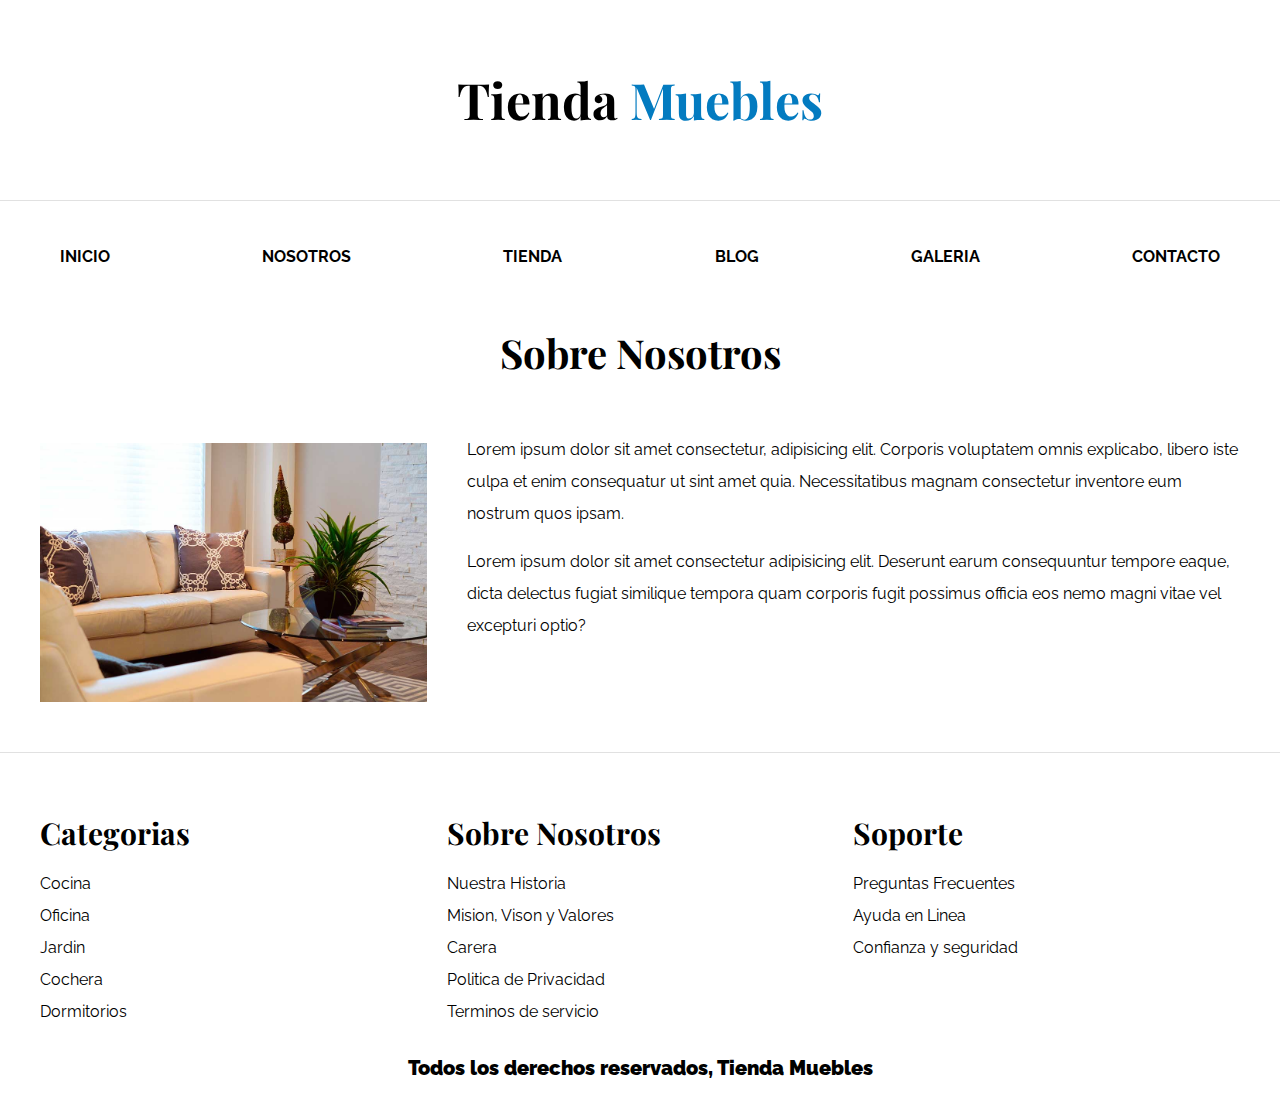
==== nosotros.html @ 519042cd "E-commerce demo" ====
<!DOCTYPE html>
<html lang="en">
<head>
    <meta charset="UTF-8">
    <meta http-equiv="X-UA-Compatible" content="IE=edge">
    <meta name="viewport" content="width=device-width, initial-scale=1.0">
    <link rel="preconnect" href="https://fonts.googleapis.com">
<link rel="preconnect" href="https://fonts.gstatic.com" crossorigin>
<link href="https://fonts.googleapis.com/css2?family=Playfair+Display:wght@700&family=Raleway:ital,wght@0,400;1,700;1,900&display=swap" rel="stylesheet">
    <link rel="stylesheet" href="css/normalizer.css">
    <link rel="stylesheet" href="css/app.css">
    <title>E-Commerce | Nosotros</title>
</head>
<body>
    <head>
       <h1 class="nombre-sitio"> Tienda <span>Muebles</span> </h1>
    </head>

    <div class="contenedor-navegacion">
        <nav class="nav-principal contenedor">
            <a href="index.html">Inicio</a>
            <a href="nosotros.html">Nosotros</a>
            <a href="tienda.html">Tienda</a>
            <a href="blog.html">Blog</a>
            <a href="galeria.html">Galeria</a>
            <a href="contacto.html">Contacto</a>
        </nav>
    </div>

    <main class="contenedor contenido-nosotros">
         <h2 class="text-center">Sobre Nosotros</h2>

         <div class="nosotros contenedor">
            <div class="imagen">
                <img src="Imagenes/nosotros.jpg" alt="nosotros">
            </div>
            <div class="info-nosotros">
                <p>
                    Lorem ipsum dolor sit amet consectetur, adipisicing elit. Corporis voluptatem omnis explicabo,
                     libero iste culpa et enim consequatur ut sint amet quia. Necessitatibus magnam consectetur 
                     inventore eum nostrum quos ipsam.
                </p>
                <p>
                    Lorem ipsum dolor sit amet consectetur adipisicing elit. Deserunt earum consequuntur tempore eaque,
                     dicta delectus fugiat similique tempora quam corporis fugit possimus officia eos nemo magni vitae
                      vel excepturi optio?
                </p>
            </div>
         </div>
        
    </main>


    <footer class=" footer">
        <div class="footer-categorias contenedor">
            <div>
                <h3>Categorias</h3>
                <nav >
                    <a href="#">Cocina</a>
                    <a href="#">Oficina</a>
                    <a href="#">Jardin</a>
                    <a href="#">Cochera</a>
                    <a href="#">Dormitorios</a>
                </nav>
            </div>

            <div>
                <h3>Sobre Nosotros</h3>
                <nav>
                    <a href="#">Nuestra Historia</a>
                    <a href="#">Mision, Vison y Valores</a>
                    <a href="#">Carera</a>
                    <a href="#">Politica de Privacidad</a>
                    <a href="#">Terminos de servicio</a>
                </nav>
            </div>

            <div>
                <h3>Soporte</h3>
                <nav>
                    <a href="#">Preguntas Frecuentes</a>
                    <a href="#">Ayuda en Linea</a>
                    <a href="#">Confianza y seguridad</a>
                </nav>
            </div>
        </div>
        <p class="copy">Todos los derechos reservados, Tienda Muebles </p>
    </footer>
</body>
</html>
---- css/normalizer.css ----
/*! normalize.css v8.0.1 | MIT License | github.com/necolas/normalize.css */

/* Document
   ========================================================================== */

/**
 * 1. Correct the line height in all browsers.
 * 2. Prevent adjustments of font size after orientation changes in iOS.
 */

 html {
    line-height: 1.15; /* 1 */
    -webkit-text-size-adjust: 100%; /* 2 */
  }
  
  /* Sections
     ========================================================================== */
  
  /**
   * Remove the margin in all browsers.
   */
  
  body {
    margin: 0;
  }
  
  /**
   * Render the `main` element consistently in IE.
   */
  
  main {
    display: block;
  }
  
  /**
   * Correct the font size and margin on `h1` elements within `section` and
   * `article` contexts in Chrome, Firefox, and Safari.
   */
  
  h1 {
    font-size: 2em;
    margin: 0.67em 0;
  }
  
  /* Grouping content
     ========================================================================== */
  
  /**
   * 1. Add the correct box sizing in Firefox.
   * 2. Show the overflow in Edge and IE.
   */
  
  hr {
    box-sizing: content-box; /* 1 */
    height: 0; /* 1 */
    overflow: visible; /* 2 */
  }
  
  /**
   * 1. Correct the inheritance and scaling of font size in all browsers.
   * 2. Correct the odd `em` font sizing in all browsers.
   */
  
  pre {
    font-family: monospace, monospace; /* 1 */
    font-size: 1em; /* 2 */
  }
  
  /* Text-level semantics
     ========================================================================== */
  
  /**
   * Remove the gray background on active links in IE 10.
   */
  
  a {
    background-color: transparent;
  }
  
  /**
   * 1. Remove the bottom border in Chrome 57-
   * 2. Add the correct text decoration in Chrome, Edge, IE, Opera, and Safari.
   */
  
  abbr[title] {
    border-bottom: none; /* 1 */
    text-decoration: underline; /* 2 */
    text-decoration: underline dotted; /* 2 */
  }
  
  /**
   * Add the correct font weight in Chrome, Edge, and Safari.
   */
  
  b,
  strong {
    font-weight: bolder;
  }
  
  /**
   * 1. Correct the inheritance and scaling of font size in all browsers.
   * 2. Correct the odd `em` font sizing in all browsers.
   */
  
  code,
  kbd,
  samp {
    font-family: monospace, monospace; /* 1 */
    font-size: 1em; /* 2 */
  }
  
  /**
   * Add the correct font size in all browsers.
   */
  
  small {
    font-size: 80%;
  }
  
  /**
   * Prevent `sub` and `sup` elements from affecting the line height in
   * all browsers.
   */
  
  sub,
  sup {
    font-size: 75%;
    line-height: 0;
    position: relative;
    vertical-align: baseline;
  }
  
  sub {
    bottom: -0.25em;
  }
  
  sup {
    top: -0.5em;
  }
  
  /* Embedded content
     ========================================================================== */
  
  /**
   * Remove the border on images inside links in IE 10.
   */
  
  img {
    border-style: none;
  }
  
  /* Forms
     ========================================================================== */
  
  /**
   * 1. Change the font styles in all browsers.
   * 2. Remove the margin in Firefox and Safari.
   */
  
  button,
  input,
  optgroup,
  select,
  textarea {
    font-family: inherit; /* 1 */
    font-size: 100%; /* 1 */
    line-height: 1.15; /* 1 */
    margin: 0; /* 2 */
  }
  
  /**
   * Show the overflow in IE.
   * 1. Show the overflow in Edge.
   */
  
  button,
  input { /* 1 */
    overflow: visible;
  }
  
  /**
   * Remove the inheritance of text transform in Edge, Firefox, and IE.
   * 1. Remove the inheritance of text transform in Firefox.
   */
  
  button,
  select { /* 1 */
    text-transform: none;
  }
  
  /**
   * Correct the inability to style clickable types in iOS and Safari.
   */
  
  button,
  [type="button"],
  [type="reset"],
  [type="submit"] {
    -webkit-appearance: button;
  }
  
  /**
   * Remove the inner border and padding in Firefox.
   */
  
  button::-moz-focus-inner,
  [type="button"]::-moz-focus-inner,
  [type="reset"]::-moz-focus-inner,
  [type="submit"]::-moz-focus-inner {
    border-style: none;
    padding: 0;
  }
  
  /**
   * Restore the focus styles unset by the previous rule.
   */
  
  button:-moz-focusring,
  [type="button"]:-moz-focusring,
  [type="reset"]:-moz-focusring,
  [type="submit"]:-moz-focusring {
    outline: 1px dotted ButtonText;
  }
  
  /**
   * Correct the padding in Firefox.
   */
  
  fieldset {
    padding: 0.35em 0.75em 0.625em;
  }
  
  /**
   * 1. Correct the text wrapping in Edge and IE.
   * 2. Correct the color inheritance from `fieldset` elements in IE.
   * 3. Remove the padding so developers are not caught out when they zero out
   *    `fieldset` elements in all browsers.
   */
  
  legend {
    box-sizing: border-box; /* 1 */
    color: inherit; /* 2 */
    display: table; /* 1 */
    max-width: 100%; /* 1 */
    padding: 0; /* 3 */
    white-space: normal; /* 1 */
  }
  
  /**
   * Add the correct vertical alignment in Chrome, Firefox, and Opera.
   */
  
  progress {
    vertical-align: baseline;
  }
  
  /**
   * Remove the default vertical scrollbar in IE 10+.
   */
  
  textarea {
    overflow: auto;
  }
  
  /**
   * 1. Add the correct box sizing in IE 10.
   * 2. Remove the padding in IE 10.
   */
  
  [type="checkbox"],
  [type="radio"] {
    box-sizing: border-box; /* 1 */
    padding: 0; /* 2 */
  }
  
  /**
   * Correct the cursor style of increment and decrement buttons in Chrome.
   */
  
  [type="number"]::-webkit-inner-spin-button,
  [type="number"]::-webkit-outer-spin-button {
    height: auto;
  }
  
  /**
   * 1. Correct the odd appearance in Chrome and Safari.
   * 2. Correct the outline style in Safari.
   */
  
  [type="search"] {
    -webkit-appearance: textfield; /* 1 */
    outline-offset: -2px; /* 2 */
  }
  
  /**
   * Remove the inner padding in Chrome and Safari on macOS.
   */
  
  [type="search"]::-webkit-search-decoration {
    -webkit-appearance: none;
  }
  
  /**
   * 1. Correct the inability to style clickable types in iOS and Safari.
   * 2. Change font properties to `inherit` in Safari.
   */
  
  ::-webkit-file-upload-button {
    -webkit-appearance: button; /* 1 */
    font: inherit; /* 2 */
  }
  
  /* Interactive
     ========================================================================== */
  
  /*
   * Add the correct display in Edge, IE 10+, and Firefox.
   */
  
  details {
    display: block;
  }
  
  /*
   * Add the correct display in all browsers.
   */
  
  summary {
    display: list-item;
  }
  
  /* Misc
     ========================================================================== */
  
  /**
   * Add the correct display in IE 10+.
   */
  
  template {
    display: none;
  }
  
  /**
   * Add the correct display in IE 10.
   */
  
  [hidden] {
    display: none;
  }
---- css/app.css ----
@import url(nosotros.css);
@import url(blog.css);
@import url(entrada.css);
@import url(galeria.css);
@import url(formulario.css);

html {
  box-sizing: border-box;
  font-size: 62.5%;
}
*, *:before, *:after {
    box-sizing: inherit;
  }
body{
font-family: 'Raleway', sans-serif;
font-size: 1.6rem;
line-height: 2;
}


/**Globales*/
h1, h2, h3{
  font-family: 'Playfair Display', serif;
  margin: 0 0 5rem 0;
}
h1{
  font-size: 5rem;
}
h2{
  font-size: 4rem;
}
h3{
  font-size: 3rem;
}
a{
  text-decoration: none;
  color: #000000;

}

.contenedor{
  max-width: 120rem;/*1200 px*/
  margin: 0 auto;
}

img{
  max-width: 100%;
  display: block;
}

/*Utilidades*/
.text-center{
  text-align: center;
}

.max-width-30{
  max-width: 30rem;
}

.btn{
  background-color: #8cbc00;
  display: block;
  color: #fff;
  text-transform: uppercase;
  font-weight: 900;
  padding: 1rem;
  text-align: center;
  border: none;
  cursor: pointer;
}

.btn:hover{
  background-color: dimgrey;
  color: #fff;
  transform: scale(.8);
  transition: .5s;
}

/*Header y navegacion*/

.nombre-sitio{
  margin-top: 5rem;/*50px*/
  text-align: center;
}
.nombre-sitio span{
  color: #037bc0
}

.nav-principal{
  padding: 2rem 0 2rem 0 ;
  display: flex;
  justify-content: space-between;
}

.nav-principal a{
  display: block;
  text-transform: uppercase;
  font-weight: bold;
  padding: 2rem;
}

.nav-principal a:hover{
  background-color: #037bc0;
  color: #fff;
  border-radius: .4rem;
}
.contenedor-navegacion{
  border-top:1px solid #e1e1e1;
}

/**Backgraund de la imagen**/

.hero{
  background-image: url(../Imagenes/principal.jpg);
  background-repeat: no-repeat;
  background-size: cover;
  background-position: center center;
  height: 55rem;
}

/*Categorias*/

.categorias{
  margin-top: 5rem;

  margin-bottom: 5rem;
}

.contenedor-categorias{
  display: grid;
  grid-template-columns: repeat(3, 1fr);
  gap: 2rem;
}
.contenido-categorias a{
 display: block;
 text-align: center;
 padding: 2rem; /*separacion*/
 font-size: 2rem;
 font-weight: 900;
}
.contenedor-categorias a:hover{
  background-color: #037bc0;
  color: #ffffff;
  border-bottom-right-radius: 1rem;
  text-transform: uppercase;
}

/*Bloque nosotros */
.sobre-nosotros{
  background-image: linear-gradient(to right, transparent 50%, #037bc0 50%, #037bc0 100%), url(../Imagenes/nosotros.jpg);
  padding: 10rem 0;
  background-position: left center;
  background-repeat: no-repeat;
  background-size: 100%, 120rem ;
}

.sobre-nosotros-grid{
  /*display: grid;
  grid-template-columns: repeat(2, 1fr);
  gap: 4rem;*/

  display: flex;
  justify-content: flex-end;
  text-align: justify;
}

.texto-nosotros{
 /* grid-column: 2 / 3;*/
 flex-basis: 50%;
 padding-left: 10rem;
 color: #fff;
 
}

/*Listado Productos*/

.contenido-principal{
  padding-top: 5rem;/*Separacion con el elemento de arriba*/
}

.producto{
  background-color: #037bc0;
}

.texto-producto h3{
  margin: 0;
}

.texto-producto p{
  margin: 0 0 .5rem 0;
}

.texto-producto{
  text-align: center;
  color: #fff;
  padding: 2rem;
}

.texto-producto .price{
  font-size: 2.8rem;
  font-weight: 900;
}

.listado-productos{
  display: grid;
  grid-template-columns: repeat(6, 1fr);
  gap: 2rem;
}
.producto:nth-child(1){
  grid-column: 1 / 7;
  display: grid;
  grid-template-columns: 3fr 1fr;
}

.producto:nth-child(2){
  grid-column-start: 1;
  grid-column-end: 4;
}

.producto:nth-child(3){
  grid-column-start: 4;
  grid-column-end: 7;
}

.producto:nth-child(4){
  grid-column-start: 1;
  grid-column-end: 3;
}

.producto:nth-child(5){
  grid-column-start: 3;
  grid-column-end: 5;
}

.producto:nth-child(6){
  grid-column-start: 5;
  grid-column-end: 7;
}

/*Object fit a los productos*/

.producto:nth-child(1) img{
  height: 43rem;
  width: 100%;
  object-fit: cover;
}

.producto:nth-child(2) img,
.producto:nth-child(3) img{
  height: 30rem;
  width: 100%;
  object-fit: cover;
}

.producto:nth-child(4) img,
.producto:nth-child(5) img,
.producto:nth-child(6) img{
  height: 30rem;
  width: 100%;
  object-fit: cover;
}

/*Footer*/

.footer{
  border-top: 1px solid #e1e1e1;
  margin-top: 5rem; 
  padding-top: 5rem;
}

.footer h3{
  margin: 0 0 .5rem 0;
}

.footer-categorias{
  display: grid;
  grid-template-columns: repeat(3, 1fr);
  gap: 2rem;
}

.footer-categorias nav{
  display: flex;
  flex-direction: column;
}

.footer .copy{
  text-align: center;
  margin-top: 2rem;
  font-weight: 900;
  font-size: 2rem;
}
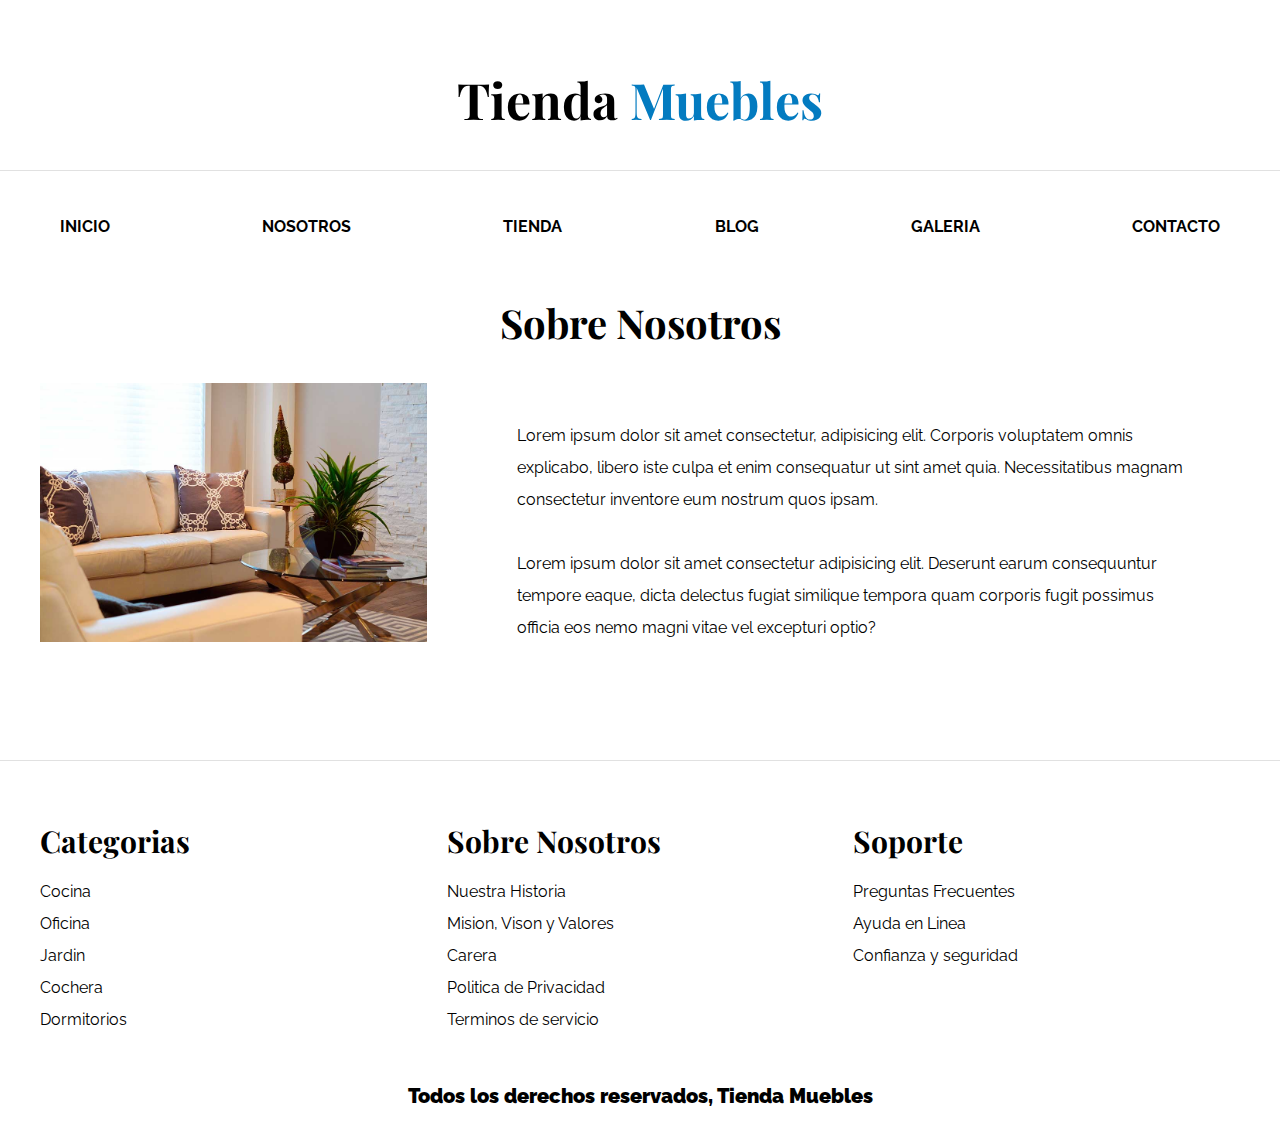
==== commit 8c3f1ce5: "Actualizacion" ====
--- a/nosotros.html
+++ b/nosotros.html
@@ -55,7 +55,7 @@
         <div class="footer-categorias contenedor">
             <div>
                 <h3>Categorias</h3>
-                <nav >
+                <nav class="footer-menu">
                     <a href="#">Cocina</a>
                     <a href="#">Oficina</a>
                     <a href="#">Jardin</a>
@@ -66,7 +66,7 @@
 
             <div>
                 <h3>Sobre Nosotros</h3>
-                <nav>
+                <nav class="footer-menu">
                     <a href="#">Nuestra Historia</a>
                     <a href="#">Mision, Vison y Valores</a>
                     <a href="#">Carera</a>
@@ -77,7 +77,7 @@
 
             <div>
                 <h3>Soporte</h3>
-                <nav>
+                <nav class="footer-menu">
                     <a href="#">Preguntas Frecuentes</a>
                     <a href="#">Ayuda en Linea</a>
                     <a href="#">Confianza y seguridad</a>
--- a/css/app.css
+++ b/css/app.css
@@ -3,6 +3,7 @@
 @import url(entrada.css);
 @import url(galeria.css);
 @import url(formulario.css);
+@import url(queries.css);
 
 html {
   box-sizing: border-box;
@@ -21,17 +22,33 @@
 /**Globales*/
 h1, h2, h3{
   font-family: 'Playfair Display', serif;
-  margin: 0 0 5rem 0;
+  margin: 0 0 2rem 0;
 }
 h1{
-  font-size: 5rem;
+  font-size: 4rem;
+}
+@media (min-width: 768px) {
+     h1{
+      font-size: 5rem;
+     }
 }
 h2{
-  font-size: 4rem;
+  font-size: 3.2rem;
+}
+@media (min-width: 768px) {
+     h2{
+      font-size: 4rem;
+     }
 }
 h3{
-  font-size: 3rem;
-}
+  font-size: 2.4rem;
+}
+@media (min-width: 768px) {
+     h3{
+      font-size: 3rem;
+     }
+}
+
 a{
   text-decoration: none;
   color: #000000;
@@ -89,7 +106,8 @@
 .nav-principal{
   padding: 2rem 0 2rem 0 ;
   display: flex;
-  justify-content: space-between;
+  flex-direction: column;
+  align-items: center;
 }
 
 .nav-principal a{
@@ -99,6 +117,13 @@
   padding: 2rem;
 }
 
+@media (min-width: 768px) {
+     .nav-principal{
+      flex-direction: row;
+      justify-content: space-between;
+     }
+}
+
 .nav-principal a:hover{
   background-color: #037bc0;
   color: #fff;
@@ -115,28 +140,48 @@
   background-repeat: no-repeat;
   background-size: cover;
   background-position: center center;
-  height: 55rem;
+  height: 25rem;
+}
+
+@media (min-width: 768px) {
+     .hero{
+      height: 55rem;
+     }
 }
 
 /*Categorias*/
 
 .categorias{
-  margin-top: 5rem;
-
-  margin-bottom: 5rem;
-}
-
-.contenedor-categorias{
-  display: grid;
-  grid-template-columns: repeat(3, 1fr);
-  gap: 2rem;
-}
+ padding: 5rem 0;
+}
+
+.contenido-categorias{
+  margin-bottom: 2rem;
+}
+@media (min-width: 768px) {
+  .contenido-categorias{
+  margin-bottom: 0;  
+  }    
+}
+
+.contenido-categorias img{
+  width: 100%;
+}
+
+@media (min-width: 768px) {
+  .contenedor-categorias{
+    display: grid;
+    grid-template-columns: repeat(3, 1fr);
+    gap: 2rem;
+  }
+}
+
 .contenido-categorias a{
  display: block;
  text-align: center;
  padding: 2rem; /*separacion*/
  font-size: 2rem;
- font-weight: 900;
+
 }
 .contenedor-categorias a:hover{
   background-color: #037bc0;
@@ -147,29 +192,44 @@
 
 /*Bloque nosotros */
 .sobre-nosotros{
-  background-image: linear-gradient(to right, transparent 50%, #037bc0 50%, #037bc0 100%), url(../Imagenes/nosotros.jpg);
-  padding: 10rem 0;
-  background-position: left center;
+  background-image: linear-gradient(to bottom, transparent 50%, #037bc0 50%, #037bc0 100%), url(../Imagenes/nosotros.jpg);
+  background-position: center, top left;
   background-repeat: no-repeat;
-  background-size: 100%, 120rem ;
+  background-size: 100%, 70rem;
+}
+
+@media (min-width: 768px) {
+  .sobre-nosotros{
+    background-image: linear-gradient(to right, transparent 50%, #037bc0 50%, #037bc0 100%), url(../Imagenes/nosotros.jpg);
+    padding: 10rem 0;
+    background-position: left center;
+    background-size: 100%, 160rem ;
+  }
 }
 
 .sobre-nosotros-grid{
-  /*display: grid;
-  grid-template-columns: repeat(2, 1fr);
-  gap: 4rem;*/
-
-  display: flex;
-  justify-content: flex-end;
-  text-align: justify;
+  display: grid;
+  grid-template-rows: repeat(2, 1fr);
+}
+@media (min-width: 768px) {
+     .sobre-nosotros-grid{
+      grid-template-columns: repeat(2, 1fr);
+      grid-template-rows: unset;
+      column-gap: 10rem;
+     }
 }
 
 .texto-nosotros{
- /* grid-column: 2 / 3;*/
- flex-basis: 50%;
- padding-left: 10rem;
+ grid-row: 2 / 3;
+ /* flex-basis: 50%; */
+ padding: 5rem;
  color: #fff;
- 
+}
+
+@media (min-width: 768px) {
+     .texto-nosotros{
+      grid-column: 2 / 3;
+     }
 }
 
 /*Listado Productos*/
@@ -178,8 +238,52 @@
   padding-top: 5rem;/*Separacion con el elemento de arriba*/
 }
 
+@media (min-width: 768px) {
+    .listado-productos{
+      display: grid;
+      grid-template-columns: repeat(6, 1fr);
+      gap: 2rem;
+    }
+    .producto:nth-child(1){
+      grid-column: 1 / 7;
+      display: grid;
+      grid-template-columns: 3fr 1fr;
+    }
+    
+    .producto:nth-child(2){
+      grid-column-start: 1;
+      grid-column-end: 4;
+    }
+    
+    .producto:nth-child(3){
+      grid-column-start: 4;
+      grid-column-end: 7;
+    }
+    
+    .producto:nth-child(4){
+      grid-column-start: 1;
+      grid-column-end: 3;
+    }
+    
+    .producto:nth-child(5){
+      grid-column-start: 3;
+      grid-column-end: 5;
+    }
+    
+    .producto:nth-child(6){
+      grid-column-start: 5;
+      grid-column-end: 7;
+    }
+}
+
 .producto{
   background-color: #037bc0;
+  margin-bottom: 4rem;
+}
+@media (min-width: 768px) {
+     .producto{
+      margin-bottom: 0;
+     }
 }
 
 .texto-producto h3{
@@ -201,41 +305,7 @@
   font-weight: 900;
 }
 
-.listado-productos{
-  display: grid;
-  grid-template-columns: repeat(6, 1fr);
-  gap: 2rem;
-}
-.producto:nth-child(1){
-  grid-column: 1 / 7;
-  display: grid;
-  grid-template-columns: 3fr 1fr;
-}
-
-.producto:nth-child(2){
-  grid-column-start: 1;
-  grid-column-end: 4;
-}
-
-.producto:nth-child(3){
-  grid-column-start: 4;
-  grid-column-end: 7;
-}
-
-.producto:nth-child(4){
-  grid-column-start: 1;
-  grid-column-end: 3;
-}
-
-.producto:nth-child(5){
-  grid-column-start: 3;
-  grid-column-end: 5;
-}
-
-.producto:nth-child(6){
-  grid-column-start: 5;
-  grid-column-end: 7;
-}
+
 
 /*Object fit a los productos*/
 
@@ -270,17 +340,36 @@
 
 .footer h3{
   margin: 0 0 .5rem 0;
+  text-align: center;
+}
+
+@media (min-width: 769px) {
+     .footer h3{
+      text-align: left;
+     }
 }
 
 .footer-categorias{
-  display: grid;
-  grid-template-columns: repeat(3, 1fr);
-  gap: 2rem;
-}
-
-.footer-categorias nav{
-  display: flex;
-  flex-direction: column;
+ display: block;
+ text-align: center;
+}
+
+@media (min-width: 768px) {
+  .footer-categorias{
+    display: grid;
+    grid-template-columns: repeat(3, 1fr);
+    gap: 2rem;
+  }
+}
+
+.footer-menu a{
+  display: block;
+  text-align: center;
+}
+@media (min-width: 768px) {
+     .footer-menu a{
+      text-align: left;
+     }
 }
 
 .footer .copy{
@@ -290,3 +379,36 @@
   font-size: 2rem;
 }
 
+.footer-categorias > div{
+  margin-bottom: 2rem;
+}
+
+@media (min-width: 768px) {
+     .footer-menu > div{
+      margin-bottom: 0;
+     }
+}
+
+/**Nosotros**/
+.nosotros{
+  display: flex;
+  flex-direction: column;
+  align-content: center;
+}
+
+@media (min-width: 768px) {
+     .nosotros{
+        display: grid;
+        grid-template-columns: 1fr 2fr;
+        grid-template-columns: repeat(auto-fit, minmax(25rem 1fr));
+        gap: 4rem;
+     }
+}
+
+.info-nosotros{
+  margin-top: -2.9rem;
+  display: flex;
+  flex-direction: column;
+  justify-content: center;
+  padding: 5rem;
+}
